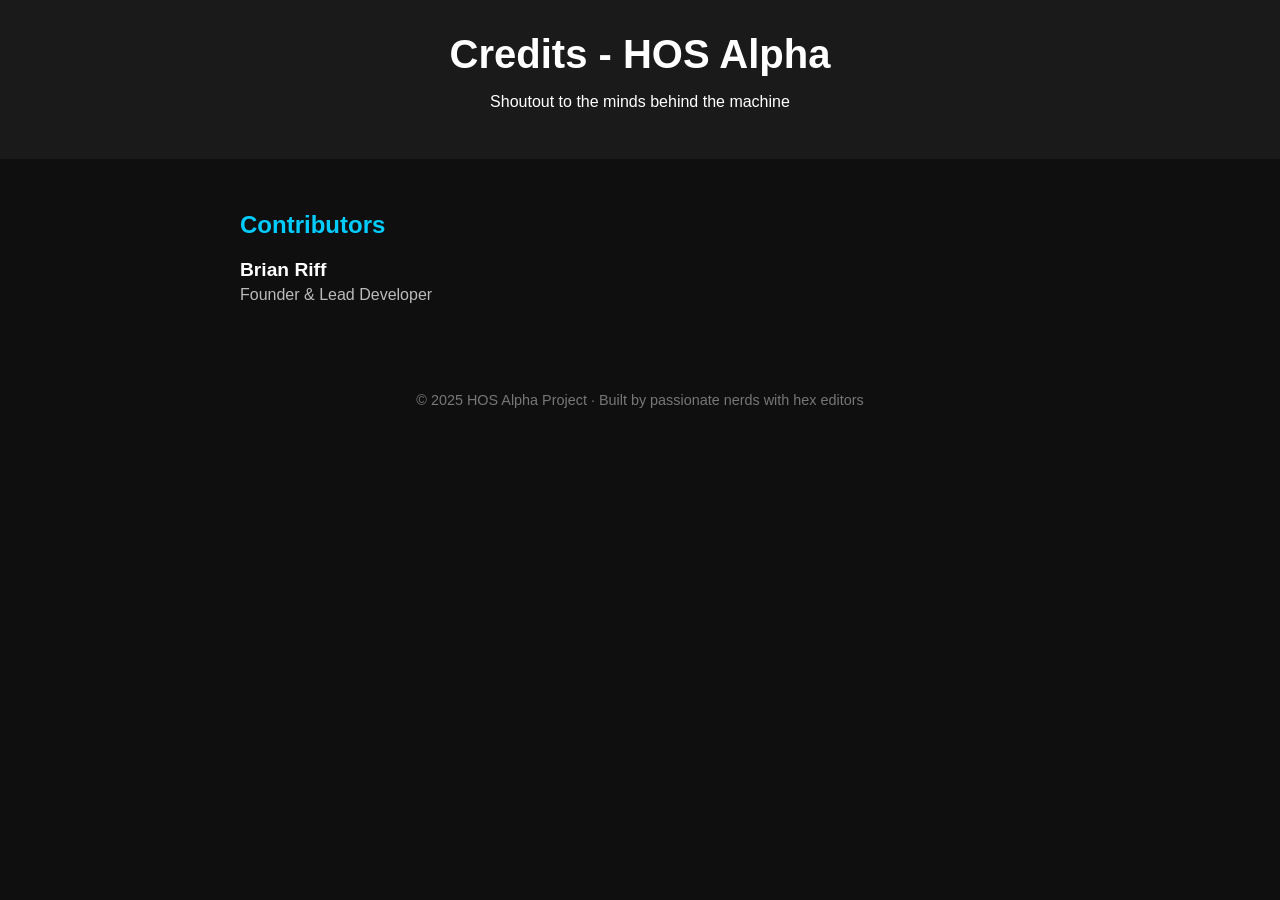
==== docs/credits.html @ 92f8309c "Add files via upload" ====
<!DOCTYPE html>
<html lang="en">
<head>
  <meta charset="UTF-8" />
  <meta name="viewport" content="width=device-width, initial-scale=1.0"/>
  <title>HOS Alpha - Credits</title>
  <style>
    body {
      margin: 0;
      font-family: 'Segoe UI', Tahoma, Geneva, Verdana, sans-serif;
      background: #0f0f0f;
      color: #ffffff;
    }
    header {
      background: #1a1a1a;
      padding: 2rem;
      text-align: center;
    }
    header h1 {
      font-size: 2.5rem;
      margin: 0;
    }
    section {
      padding: 2rem;
      max-width: 800px;
      margin: auto;
    }
    h2 {
      color: #00ccff;
    }
    .contributor {
      margin-bottom: 1.5rem;
    }
    .contributor h3 {
      margin: 0;
      font-size: 1.2rem;
    }
    .contributor p {
      margin: 0.3rem 0 0;
      color: #bbbbbb;
    }
    a {
      color: #00ccff;
      text-decoration: none;
    }
    footer {
      text-align: center;
      padding: 2rem;
      font-size: 0.9rem;
      color: #777;
    }
  </style>
</head>
<body>

  <header>
    <h1>Credits - HOS Alpha</h1>
    <p>Shoutout to the minds behind the machine</p>
  </header>

  <section>
    <h2>Contributors</h2>

    <div class="contributor">
      <h3>Brian Riff</h3>
      <p>Founder & Lead Developer</p>
    </div>
  </section>

  <footer>
    © 2025 HOS Alpha Project · Built by passionate nerds with hex editors
  </footer>

</body>
</html>
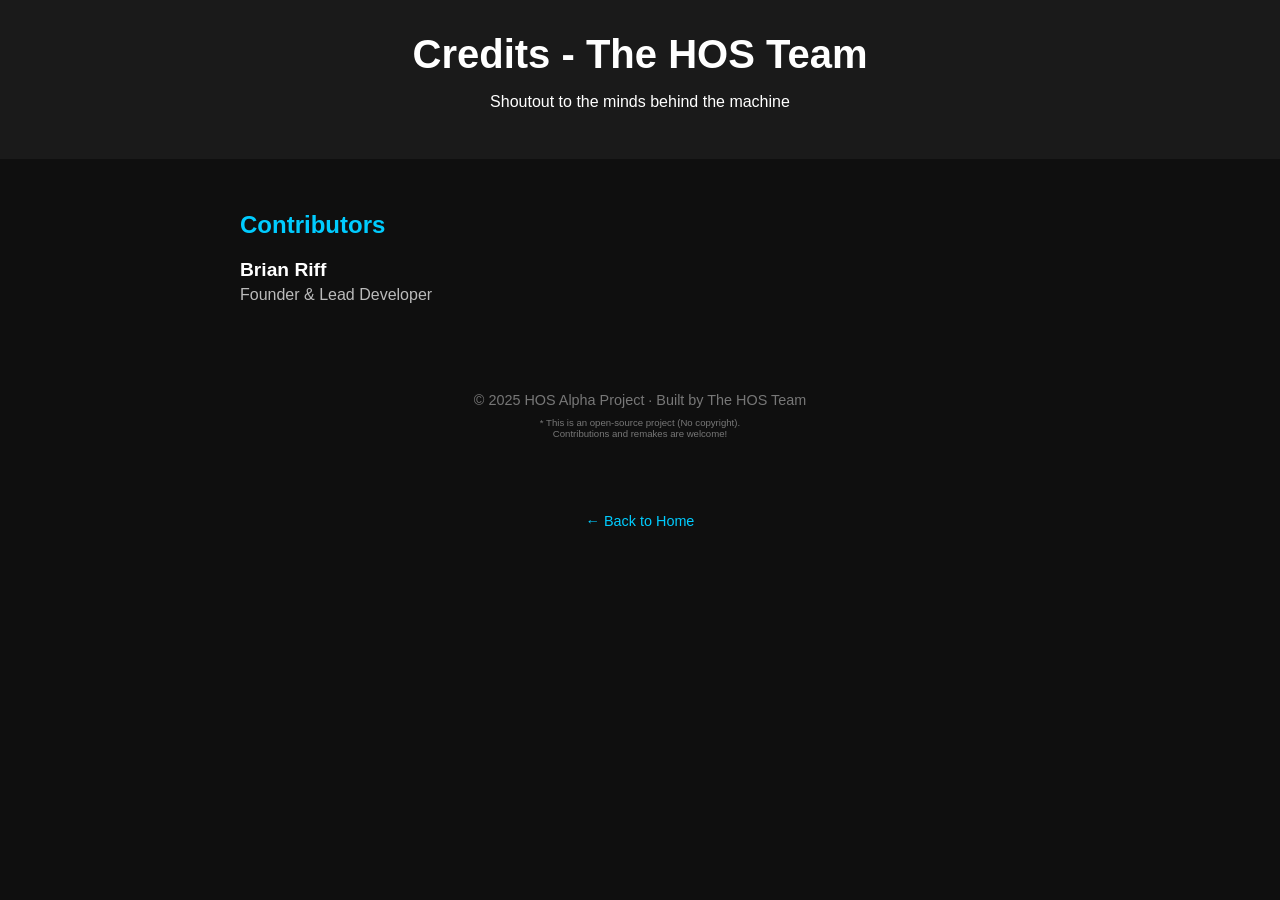
==== commit ab476d76: "Add files via upload" ====
--- a/docs/credits.html
+++ b/docs/credits.html
@@ -1,8 +1,9 @@
 <!DOCTYPE html>
 <html lang="en">
+
 <head>
   <meta charset="UTF-8" />
-  <meta name="viewport" content="width=device-width, initial-scale=1.0"/>
+  <meta name="viewport" content="width=device-width, initial-scale=1.0" />
   <title>HOS Alpha - Credits</title>
   <style>
     body {
@@ -11,50 +12,65 @@
       background: #0f0f0f;
       color: #ffffff;
     }
+
     header {
       background: #1a1a1a;
       padding: 2rem;
       text-align: center;
     }
+
     header h1 {
       font-size: 2.5rem;
       margin: 0;
     }
+
     section {
       padding: 2rem;
       max-width: 800px;
       margin: auto;
     }
+
     h2 {
       color: #00ccff;
     }
+
     .contributor {
       margin-bottom: 1.5rem;
     }
+
     .contributor h3 {
       margin: 0;
       font-size: 1.2rem;
     }
+
     .contributor p {
       margin: 0.3rem 0 0;
       color: #bbbbbb;
     }
+
     a {
       color: #00ccff;
       text-decoration: none;
     }
+
     footer {
       text-align: center;
       padding: 2rem;
       font-size: 0.9rem;
       color: #777;
     }
+
+    .legal {
+      font-size: 0.6rem;
+      color: #777;
+    }
   </style>
 </head>
+
 <body>
 
   <header>
-    <h1>Credits - HOS Alpha</h1>
+    <h1>Credits - The HOS Team</h1>
     <p>Shoutout to the minds behind the machine</p>
   </header>
 
@@ -68,8 +84,14 @@
   </section>
 
   <footer>
-    © 2025 HOS Alpha Project · Built by passionate nerds with hex editors
+    © 2025 HOS Alpha Project · Built by The HOS Team
+    <br />
+    <p class="legal">* This is an open-source project (No copyright). <br /> Contributions and remakes are welcome!</p>
+  </footer>
+  <footer>
+    <a href="index.html">← Back to Home</a>
   </footer>
 
 </body>
-</html>
+
+</html>
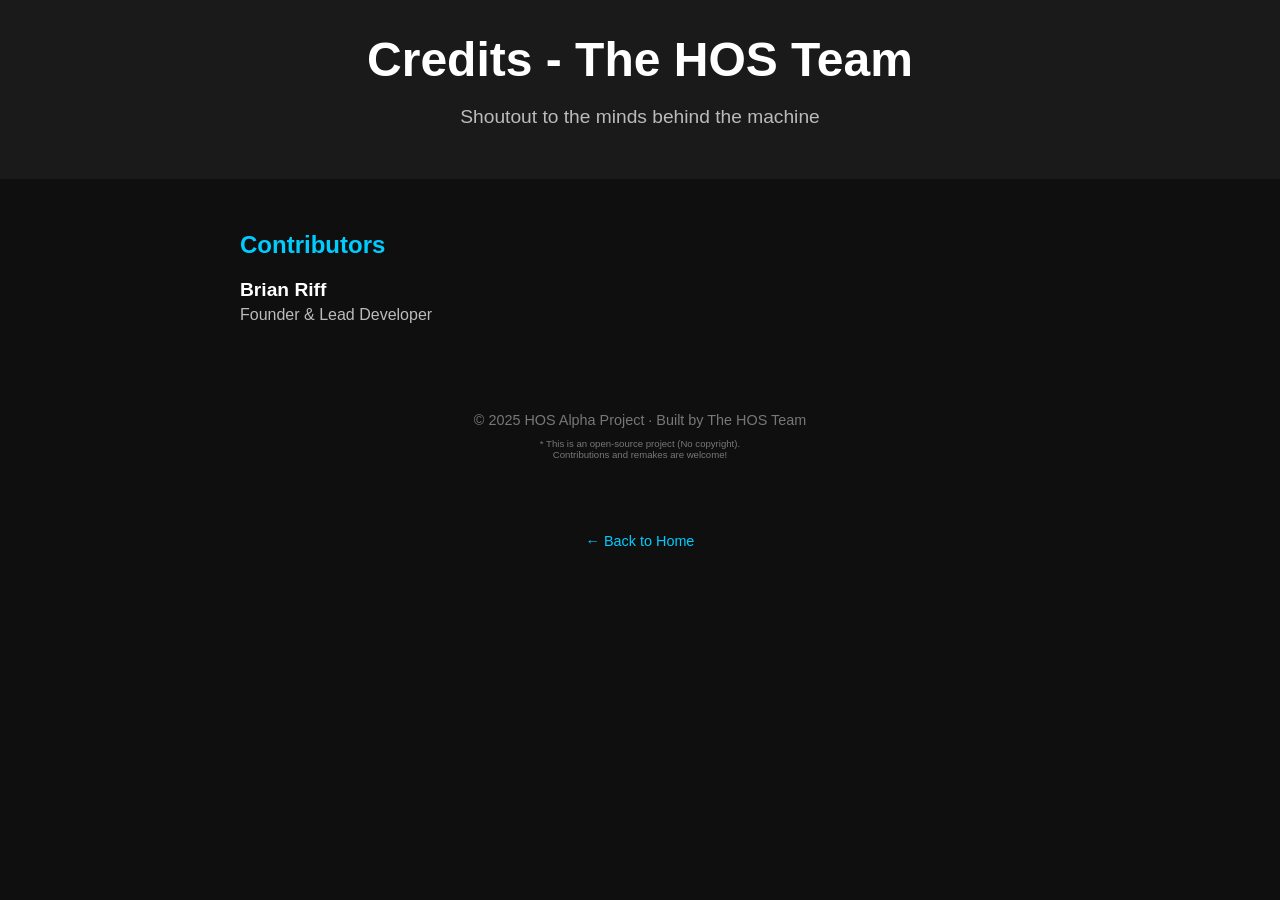
==== commit 45f660ce: "Update HOS-Alpha-Website" ====
--- a/docs/credits.html
+++ b/docs/credits.html
@@ -3,68 +3,10 @@
 
 <head>
   <meta charset="UTF-8" />
+  <meta lang="en-us" />
   <meta name="viewport" content="width=device-width, initial-scale=1.0" />
   <title>HOS Alpha - Credits</title>
-  <style>
-    body {
-      margin: 0;
-      font-family: 'Segoe UI', Tahoma, Geneva, Verdana, sans-serif;
-      background: #0f0f0f;
-      color: #ffffff;
-    }
-
-    header {
-      background: #1a1a1a;
-      padding: 2rem;
-      text-align: center;
-    }
-
-    header h1 {
-      font-size: 2.5rem;
-      margin: 0;
-    }
-
-    section {
-      padding: 2rem;
-      max-width: 800px;
-      margin: auto;
-    }
-
-    h2 {
-      color: #00ccff;
-    }
-
-    .contributor {
-      margin-bottom: 1.5rem;
-    }
-
-    .contributor h3 {
-      margin: 0;
-      font-size: 1.2rem;
-    }
-
-    .contributor p {
-      margin: 0.3rem 0 0;
-      color: #bbbbbb;
-    }
-
-    a {
-      color: #00ccff;
-      text-decoration: none;
-    }
-
-    footer {
-      text-align: center;
-      padding: 2rem;
-      font-size: 0.9rem;
-      color: #777;
-    }
-
-    .legal {
-      font-size: 0.6rem;
-      color: #777;
-    }
-  </style>
+  <link rel="stylesheet" href="style.css" />
 </head>
 
 <body>
--- a/docs/style.css
+++ b/docs/style.css
@@ -0,0 +1,155 @@
+body {
+  margin: 0;
+  font-family: 'Segoe UI', Tahoma, Geneva, Verdana, sans-serif;
+  background: #0f0f0f;
+  color: #ffffff;
+}
+
+header {
+  background: #1a1a1a;
+  padding: 2rem;
+  text-align: center;
+}
+
+header h1 {
+  font-size: 3rem;
+  margin: 0;
+}
+
+header p {
+  font-size: 1.2rem;
+  color: #bbbbbb;
+}
+
+section {
+  padding: 2rem;
+  max-width: 800px;
+  margin: auto;
+}
+
+h2 {
+  color: #00ccff;
+}
+
+a.button {
+  display: inline-block;
+  margin-top: 1rem;
+  padding: 0.75rem 1.5rem;
+  background: #00ccff;
+  color: #000;
+  text-decoration: none;
+  border-radius: 5px;
+  font-weight: bold;
+}
+
+footer {
+  text-align: center;
+  padding: 2rem;
+  font-size: 0.9rem;
+  color: #777;
+}
+
+a.link {
+  color: #118ef5;
+  text-decoration: none;
+  font-weight: bold;
+}
+
+a.link:hover {
+  text-decoration: underline;
+}
+
+.legal {
+  font-size: 0.6rem;
+  color: #777;
+}
+
+.os {
+  font-size: 1.0rem;
+  color: #3700ff;
+  text-decoration: underline;
+}
+
+.os-block {
+  margin-bottom: 3rem;
+}
+
+.version-block {
+  margin-bottom: 1rem;
+}
+
+.download-btn {
+  display: inline-block;
+  margin: 0.5rem 0;
+  padding: 0.6rem 1.2rem;
+  background: #00ccff;
+  color: #000;
+  text-decoration: none;
+  border-radius: 5px;
+  font-weight: bold;
+}
+
+h3 {
+  margin-bottom: 0.5rem;
+}
+
+.contributor {
+  margin-bottom: 1.5rem;
+}
+
+.contributor h3 {
+  margin: 0;
+  font-size: 1.2rem;
+}
+
+.contributor p {
+  margin: 0.3rem 0 0;
+  color: #bbbbbb;
+}
+
+a {
+  color: #00ccff;
+  text-decoration: none;
+}
+
+.container {
+  display: flex;
+  height: 100vh;
+}
+
+.sidebar {
+  width: 220px;
+  background-color: #2b2b40;
+  padding: 20px;
+  box-shadow: 2px 0 5px rgba(0,0,0,0.3);
+  overflow-y: auto;
+}
+
+.sidebar h2 {
+  margin-top: 0;
+  font-size: 20px;
+  border-bottom: 1px solid #444;
+  padding-bottom: 10px;
+}
+
+.sidebar ul {
+  list-style: none;
+  padding: 0;
+}
+
+.sidebar li {
+  padding: 10px;
+  cursor: pointer;
+  border-radius: 5px;
+  transition: background-color 0.2s;
+}
+
+.sidebar li:hover {
+  background-color: #3f3f5a;
+}
+
+.content {
+  flex: 1;
+  padding: 30px;
+  overflow-y: auto;
+}
